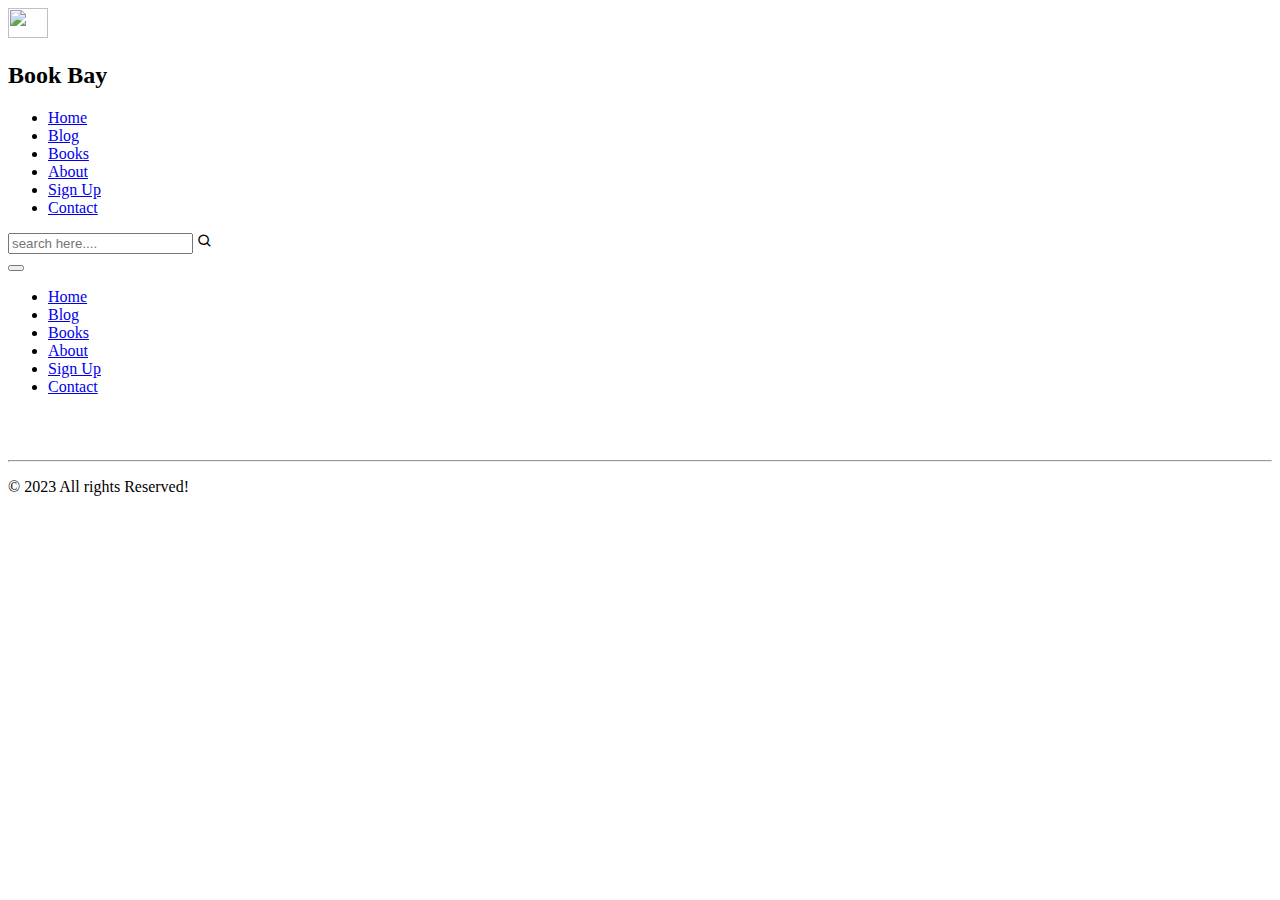
==== Book store final/card.html @ 93496d32 "responsive" ====
<!DOCTYPE html>
<html lang="en">
 <head>
  <meta charset="UTF-8">
  <meta http-equiv="X-UA-Compatiable"  content="IE-edge">
  <meta name="viewport" content="width=device-width initial-scale=1.0">

  <title>Cart</title>

  <link rel="stylesheet" href="css/style.css">
  <link rel="stylesheet" href="https://unpkg.com/boxicons@latest/css/boxicons.min.css">
  <script src="https://kit.fontawesome.com/6d978107ba.js" crossorigin="anonymous"></script>
  <link rel="shortcut icon" href="img/icon.jpg" type="image/x-icon">
  <script type="text/javascript" src="./js/script.js"></script>
<style>
    #cardContainer{
        padding: 20px;
        display: flex;
        flex-wrap: wrap;


    }
</style>

 </head>

 <body>

    <!--Header Section-->

    <header>
        <nav class="navbar">
            <div class="logo">
                <div></div>
                <img src="img/logo2.jpg" alt="" style="width: 40px; height: 30px;"> 
                <h2>Book Bay</h2>
            </div>

            <div class="navmenu" >
                <ul >
                    <li><a href="#home">Home</a></li>
                    <li><a href="#blog">Blog</a></li>
                    <li><a href="pages/books.html">Books</a></li>
                    <li><a href="#about">About</a></li>
                    <li><a href=".\pages\signup.html">Sign Up</a></li>
                    <li><a href="#contactus">Contact </a> </li>
                </ul>
                
                <div class="search-box">
                    <input type="search" class="search" placeholder="search here....">
                    <i class='bx bx-search'></i>
                </div>
            </div>
                
        <div class="menuicon">
            <button onclick="myFunction()" class="icon">
<i class="fa fa-bars"></i>
            </button>
            
        </div>
         
  
        </nav>
 <div class="menu" id="mylinks">
                    <ul>
                        <li><a href="#home">Home</a></li>
                    <li><a href="#blog">Blog</a></li>
                    <li><a href="pages/books.html">Books</a></li>
                    <li><a href="#about">About</a></li>
                    <li><a href=".\pages\signup.html">Sign Up</a></li>
                    <li><a href="#contactus">Contact </a> </li>
                    </ul>
                    
                </div> 
        
                <div id="cardContainer"></div>
    </header>
<hr>



<script type="text/javascript" src="./js/cart.js"></script>
<footer class="footer">
        <p>&copy; 2023 All rights Reserved!</p>
    </footer>
<br> <br> 
<script>
 function myFunction() {
    var x = document.getElementById("mylinks");
    if (x.style.display === "block") {
        x.style.display = "none";
    } else {
        x.style.display = "block";
    }
}</script>
 </body>

 </html>
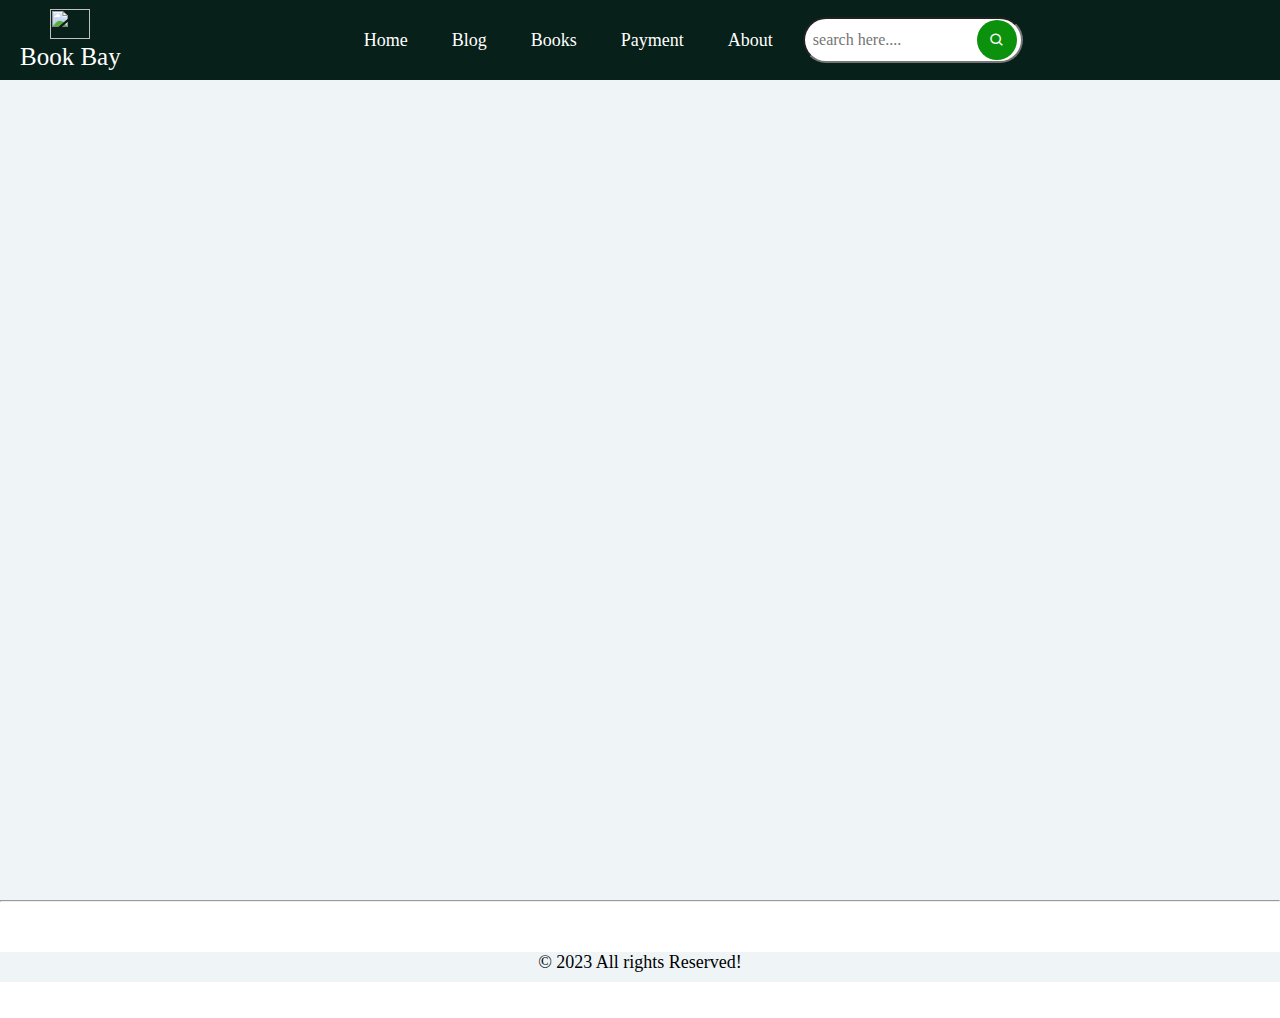
==== commit 035c51fa: "Done" ====
--- a/Book store final/card.html
+++ b/Book store final/card.html
@@ -41,9 +41,8 @@
                     <li><a href="#home">Home</a></li>
                     <li><a href="#blog">Blog</a></li>
                     <li><a href="pages/books.html">Books</a></li>
+                    <li><a href="pages/payment.html">Payment</a></li>
                     <li><a href="#about">About</a></li>
-                    <li><a href=".\pages\signup.html">Sign Up</a></li>
-                    <li><a href="#contactus">Contact </a> </li>
                 </ul>
                 
                 <div class="search-box">
--- a/Book store final/css/style.css
+++ b/Book store final/css/style.css
@@ -0,0 +1,592 @@
+*{
+    margin: 0;
+    padding: 0;
+    text-decoration: none;
+    list-style: none;
+    font-family: "poppins";
+}
+
+/*---------header css section------*/
+
+.navbar{
+    display: flex;
+    justify-content: space-between;
+    align-items: center;
+    text-align: center;
+    width: 100%;
+    height: 80px;
+    background: #072019;
+}
+
+.navbar h2{
+    color: #ffffff;
+    font-size: 25px;
+    font-weight: 500;
+    padding: 0px 20px;
+}
+
+.navmenu{
+    display: flex;
+    justify-content: space-between;
+    align-items: center;
+    z-index: 1000;
+}
+
+.navmenu li{
+    display: inline-block;
+}
+
+.navmenu li a{
+    color: #ffffff;
+    margin-right: 20px;
+    padding: 0px 10px;
+    font-size: 18px;
+    font-weight: 500;
+}
+.menu, .menuicon .icon{
+    display: none;
+}
+.dropdown{
+    padding: 10px;
+}
+.dropdown-content {
+    display: none;
+    position: relative;
+    background-color: grey;
+    box-shadow: 0 8px 16px rgba(0, 0, 0, 0.2);
+    z-index: 1;
+    left: 0;
+  }
+  
+  .dropdown-content li {
+    display: inline-block;
+    
+  }
+  
+  /* Show dropdown when hovering over the parent li */
+  .navmenu ul li:hover .dropdown-content {
+    display: block;
+  }
+.search-box .search{
+    padding: 12px 8px;
+    border-radius: 50px;
+    font-size: 16px;
+
+}
+
+.navmenu .search-box i{
+    color: #ffffff;
+    position: relative;
+    right: 50px;
+    top: 2px;
+    background-color: #0b910b;
+    padding: 12px;
+    border-radius: 50px;
+}
+
+header{
+    background: #e7f0f3ac;
+    width: 100%;
+    height: 100vh;
+}
+
+.main-header{
+    width: 90%;
+    margin: auto;
+    height: 80vh;
+    display: flex;
+    align-items: center;
+    justify-content: space-around;
+}
+
+.main-header h3{
+    font-size: 50px;
+    color: #0b910b;
+    font-weight: 550;
+    margin-top: -80px;
+}
+
+.main-header h2{
+    font-size: 40px;
+    width: 340px;
+    margin-top: 10px;
+    margin-bottom: 24px;
+}
+
+.main-header p{
+    margin-top: 40px;
+    font-size: 18px;
+    padding-right: 30px;
+    text-align: justify;
+}
+
+.main-header video{
+    width: 750px;
+    height: auto;
+    border-radius: 40px;
+}
+
+/*-------Blog css section----------*/
+
+#blog{
+    background: #e7f0f3ac;
+    margin-top: 10px;
+    padding-bottom: 20px;
+}
+
+.blog-header{
+    text-align: center;
+    font-size: 60px;
+    color: chartreuse;
+    padding: 20px 0;
+}
+
+.set-row .col{
+    padding-top: 20px;
+    width: auto;
+    position: relative;
+    display: flex;
+}
+
+.set-row .col img{
+    width: 400;
+    height: 300px;
+    margin-left: 15%;
+    padding-right: 30px;
+}
+
+
+
+.set-row .col p{
+    font-size: 18px;
+    padding-bottom: 12px;
+    text-align: justify;
+    margin-left: 10px;
+    width: 60%;
+}
+
+
+/*--------About Section-------*/
+
+.set-rowa{
+    display: flex;
+    align-items: center;
+    justify-content: space-around;
+    width: 75%;
+    margin: auto;
+}
+
+.set-rowa img{
+    width: 680px;
+    height: auto;
+}
+
+#about{
+    background: #e7f0f3ac;
+    width: 100%;
+    padding: 80px 0px;
+    margin-top: 10px;
+}
+
+.set-rowa .about-content{
+    padding-left: 30px;
+    margin-bottom: 60px;
+}
+
+.set-rowa .about-content h2{
+    font-size: 42px;
+    padding-bottom: 20px;
+}
+
+.set-rowa .about-content p{
+    font-size: 18px;
+    line-height: 24px;
+    text-align: justify;
+    padding-bottom: 46px;
+}
+
+.set-rowa .about-content .btn2{
+    background: #0b910b;
+    border: 1px solid #0b910b;
+    font-size: 24px;
+    color: #ffffff;
+    font-weight: 400;
+    padding: 12px 30px;
+    border-radius: 50px;
+    transition: all 0.5s;
+}
+
+.set-rowa .about-content .btn2:hover{
+    background: #ffffff;
+    color: #0b910b;
+}
+
+/*------Contact Us css Section--------*/
+form {
+    max-width: 400px;
+    margin: 0 auto;
+    
+  }
+  
+  .phone-input {
+    display: flex;
+    align-items: center;
+    margin-bottom: 10px;
+    
+  }
+  
+  label {
+    margin-right: 10px;
+  }
+  
+  select {
+    padding: 8px;
+    border: 1px solid #ccc;
+    border-radius: 4px;
+    margin-right: 10px;
+  }
+  
+  input[type="tel"] {
+    padding: 8px;
+    border: 1px solid #ccc;
+    border-radius: 4px;
+    width: 200px;
+  }
+  
+#contactus{
+    background: #e7f0f3ac;
+    width: 100%;
+    margin-top: 10px;
+}
+.contact-row{
+    display: flex;
+    justify-content: space-between;
+    align-items: center;
+    width: 75%;
+    margin: auto;
+    padding-top: 40px;
+}
+
+.contact-row form{
+    width: 450px;
+    padding: 12px 0;
+}
+
+.contact-row form input,textarea{
+    width: 100%;
+    height: 40px;
+    margin-top: 20px;
+    padding: 6px 0;
+    text-indent: 10px;
+    font-size: 18px;
+    background-color: #e7f0f3ac;
+}
+
+.contact-row form input::placeholder, textarea::placeholder{
+    color: #000;
+}
+
+.contact-row form input[type="submit"]{
+    text-align: center;
+    height: 50px;
+    cursor: pointer;
+    background-color: #0b910b;
+    color: #ffffff;
+    border: none;
+    border-radius: 10px;
+    outline: none;
+}
+
+.contact-row form input[type="submit"]:hover{
+    border: 1px solid #0b910b;
+    color: #0b910b;
+    background: #ffffff;
+}
+
+.contact-row .col img{
+    width: 530px;
+    height: auto;
+    padding-left: 20px;
+}
+
+.contact-row .col h2{
+    font-size: 24px;
+    font-weight: 600;
+}
+
+
+/*--------Footer CSS Section----------*/
+
+.footer{
+    width: auto;
+    height: 30px;
+    background: #e7f0f3ac;
+    margin-top: 50px;
+    text-align: center;
+}
+
+.footer p{
+    font-size: 18px;
+    margin-top: 5px;
+}
+
+
+
+
+/* Media query for responsiveness */
+@media (max-width: 900px) {
+.navbar {
+        overflow: hidden;
+        background-color: #333;
+        position: relative;
+    }
+.navmenu{
+    display: none;
+}
+    /* Style the hamburger menu */
+    .menu {
+        background-color:rgba(0, 0, 0, 0.312);
+    }
+    .menu a {
+     padding: 0px 10px;;
+        text-decoration: none;
+        font-size: 17px;
+        
+    }.menuicon{
+        padding-right: 15px;
+    }
+        .navbar .icon {
+                    color: black;
+                    display: block;
+                    position: relative;
+                    right: 0;
+                    top: 1;
+                    
+        }
+
+    /* Add a grey background color on mouse-over */
+    .menu  li:hover {
+        background-color: #ddd;
+           
+    }
+    .main-header{
+        height:20vh;
+        display: block;
+        margin-top: 100px;
+    }
+    .main-header video{
+        width: 100%;
+        height: auto;
+    }
+    .header{
+        height:35vh ;
+    }
+    .main-header h3{
+        font-size: 50px;
+    }
+    .main-header h2,.blog-header h2{
+       font-size: 30px;
+    }
+    
+    
+    .set-row .col img{
+        width: 30%;
+        height: 30%;
+        padding-right: 0;
+        margin: 5%;
+    } 
+    .set-row .col p{
+        font-size: 14px;
+        margin-left: 7px;
+        padding-right: 20px
+    }
+    .set-rowa{
+        display: block;
+        width: 90%;}
+    .set-rowa .about-content{
+        padding: 0;
+    }
+    .set-rowa img{
+        width: 100%;
+        height: auto;}
+        
+        form{
+            max-width: 300px;
+        }
+        .contact-row img{
+            display: none;
+        }
+    }
+    @media (max-width:580px) {
+
+        .header {
+                height: 40vh;
+            }
+    }
+    .contact-row{
+        display: flex;
+        justify-content: space-between;
+        align-items: center;
+        width: 75%;
+        margin: auto;
+        padding-top: 40px;
+    }
+    
+    .contact-row form{
+        width: 450px;
+        padding: 12px 0;
+    }
+    
+    .contact-row form input,textarea{
+        width: 100%;
+        height: 40px;
+        margin-top: 20px;
+        padding: 6px 0;
+        text-indent: 10px;
+        font-size: 18px;
+        background-color: #e7f0f3ac;
+    }
+    
+    .contact-row form input::placeholder, textarea::placeholder{
+        color: #000;
+    }
+    
+    .contact-row form input[type="submit"]{
+        text-align: center;
+        height: 50px;
+        cursor: pointer;
+        background-color: #0b910b;
+        color: #ffffff;
+        border: none;
+        border-radius: 10px;
+        outline: none;
+    }
+    
+    .contact-row form input[type="submit"]:hover{
+        border: 1px solid #0b910b;
+        color: #0b910b;
+        background: #ffffff;
+    }
+    
+    .contact-row .col img{
+        width: 530px;
+        height: auto;
+        padding-left: 20px;
+    }
+    
+    .contact-row .col h2{
+        font-size: 24px;
+        font-weight: 600;
+    }
+    
+    
+    /*--------Footer CSS Section----------*/
+    
+    .footer{
+        width: auto;
+        height: 30px;
+        background: #e7f0f3ac;
+        margin-top: 50px;
+        text-align: center;
+    }
+    
+    .footer p{
+        font-size: 18px;
+        margin-top: 5px;
+    }
+    
+    
+    
+    
+    /* Media query for responsiveness */
+    @media (max-width: 900px) {
+    .navbar {
+            overflow: hidden;
+            background-color: #333;
+            position: relative;
+        }
+    .navmenu{
+        display: none;
+    }
+        /* Style the hamburger menu */
+        .menu {
+            background-color:rgba(0, 0, 0, 0.312);
+        }
+        .menu a {
+         padding: 0px 10px;;
+            text-decoration: none;
+            font-size: 17px;
+            
+        }.menuicon{
+            padding-right: 15px;
+        }
+            .navbar .icon {
+                        color: black;
+                        display: block;
+                        position: relative;
+                        right: 0;
+                        top: 1;
+                        
+            }
+    
+        /* Add a grey background color on mouse-over */
+        .menu  li:hover {
+            background-color: #ddd;
+               
+        }
+        .main-header{
+            height:45vh;
+            display: grid;
+            margin-top: 100px;
+            grid-template-columns: 1fr;
+            grid-gap: 1vh;
+        }
+        .main-header video{
+            width: 100%;
+            height: auto;
+        }
+        .header{
+            height:20vh ;
+        }
+        .main-header h3{
+            font-size: 50px;
+        }
+        .main-header h2,.blog-header h2{
+           font-size: 30px;
+        }
+        
+        
+        .set-row .col img{
+            width: 30%;
+            height: 30%;
+            padding-right: 0;
+            margin: 5%;
+        } 
+        .set-row .col p{
+            font-size: 14px;
+            margin-left: 7px;
+            padding-right: 20px
+        }
+        .set-rowa{
+            display: block;
+            width: 90%;}
+        .set-rowa .about-content{
+            padding: 0;
+        }
+        .set-rowa img{
+            width: 100%;
+            height: auto;}
+            
+            form{
+                max-width: 300px;
+            }
+            .contact-row img{
+                display: none;
+            }
+        }
+        @media (max-width:545px) {
+    
+            .header {
+                    height: 40vh;
+                }
+        }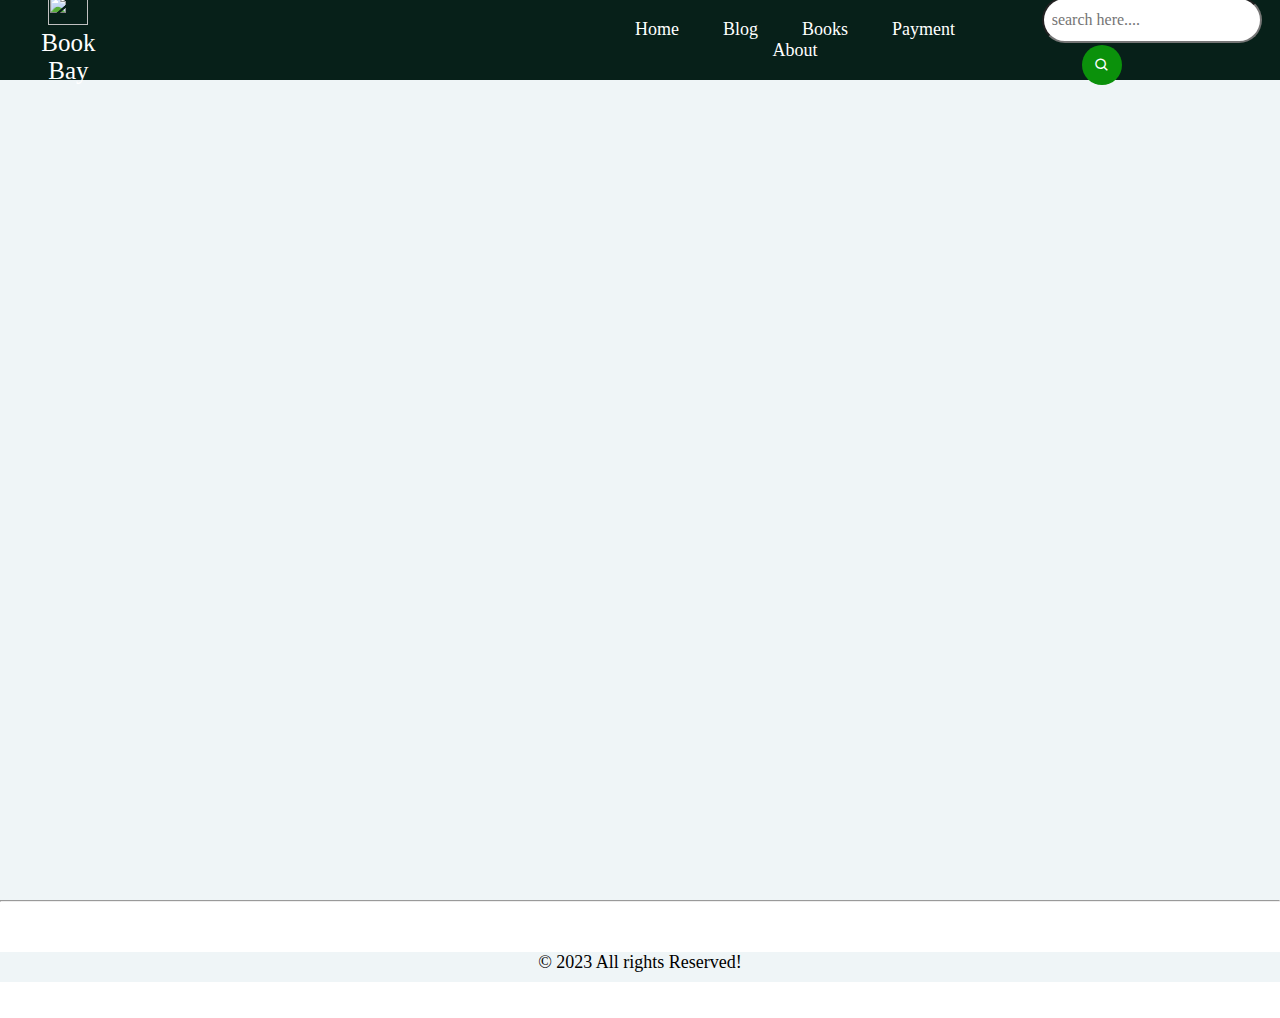
==== commit 1c5e8a12: "added detail in formation to search result" ====
--- a/Book store final/card.html
+++ b/Book store final/card.html
@@ -6,7 +6,6 @@
   <meta name="viewport" content="width=device-width initial-scale=1.0">
 
   <title>Cart</title>
-
   <link rel="stylesheet" href="css/style.css">
   <link rel="stylesheet" href="https://unpkg.com/boxicons@latest/css/boxicons.min.css">
   <script src="https://kit.fontawesome.com/6d978107ba.js" crossorigin="anonymous"></script>
@@ -40,14 +39,14 @@
                 <ul >
                     <li><a href="#home">Home</a></li>
                     <li><a href="#blog">Blog</a></li>
-                    <li><a href="pages/books.html">Books</a></li>
-                    <li><a href="pages/payment.html">Payment</a></li>
+                    <li><a href="./backend/books.php">Books</a></li>
+                    <li><a href="./pages/payment.html">Payment</a></li>
                     <li><a href="#about">About</a></li>
                 </ul>
                 
                 <div class="search-box">
                     <input type="search" class="search" placeholder="search here....">
-                    <i class='bx bx-search'></i>
+                    <i class="bx bx-search"></i>
                 </div>
             </div>
                 
@@ -64,9 +63,9 @@
                     <ul>
                         <li><a href="#home">Home</a></li>
                     <li><a href="#blog">Blog</a></li>
-                    <li><a href="pages/books.html">Books</a></li>
+                    <li><a href="./backend/books.php">Books</a></li>
                     <li><a href="#about">About</a></li>
-                    <li><a href=".\pages\signup.html">Sign Up</a></li>
+                    <li><a href="./backend/signup.php">Sign Up</a></li>
                     <li><a href="#contactus">Contact </a> </li>
                     </ul>
                     
--- a/Book store final/css/style.css
+++ b/Book store final/css/style.css
@@ -28,6 +28,7 @@
 .navmenu{
     display: flex;
     justify-content: space-between;
+    padding-left: 50vh;
     align-items: center;
     z-index: 1000;
 }
@@ -234,7 +235,6 @@
     margin-bottom: 10px;
     
   }
-  
   label {
     margin-right: 10px;
   }
@@ -313,6 +313,7 @@
     font-size: 24px;
     font-weight: 600;
 }
+
 
 
 /*--------Footer CSS Section----------*/
@@ -461,7 +462,7 @@
         border-radius: 10px;
         outline: none;
     }
-    
+
     .contact-row form input[type="submit"]:hover{
         border: 1px solid #0b910b;
         color: #0b910b;
